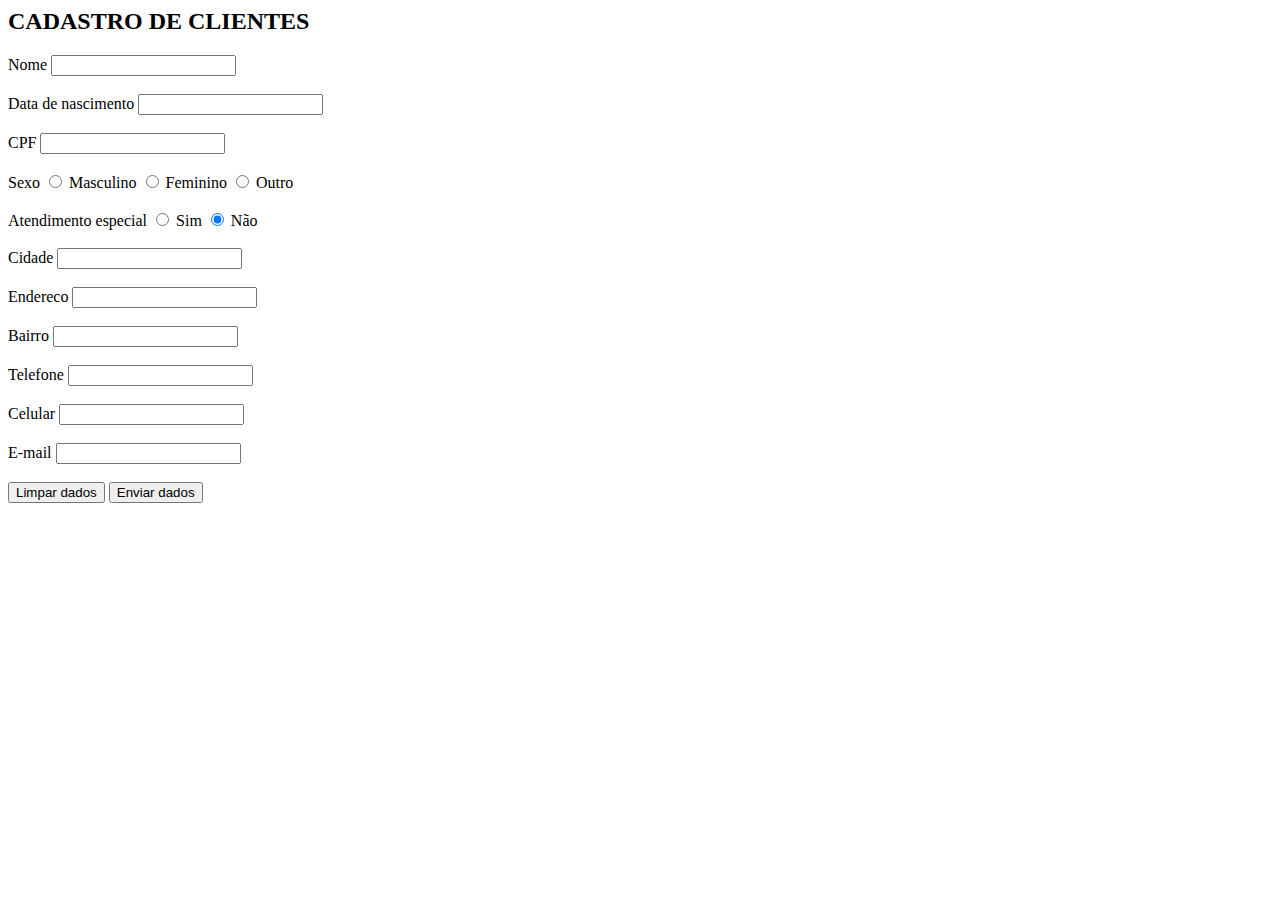
==== Projeto/view/cadastrarCliente.html @ 3e4cee47 "Inserção de cliente pronta" ====
<html>
	<head>
	<meta http-equiv="Content-Type" content="text/html; charset=utf-8">
	</head>

	<body>
	<form action="..\controller\C_cadastrocliente.php" method="POST">
	<h2>CADASTRO DE CLIENTES</h2>
		Nome <input type="text" name="nome"/> <br><br>
		Data de nascimento <input type="text" name="datanascimento" /> <br><br>
		CPF <input type="text" name="cpf" /> <br><br>


		Sexo <input type="radio" name="sexo" value="Masculino"/> Masculino
		<input type="radio" name="sexo" value="Feminino"/> Feminino 
		<input type="radio" name="sexo" value="Feminino"/> Outro <br><br>

		


		Atendimento especial <input type="radio" name="atendimentoespecial" value="Sim"/> Sim
		<input type="radio" name="atendimentoespecial" value="Nao" checked/> Não <br><br>


		Cidade <input type="text" name="cidade"/> <br><br>
		Endereco <input type="text" name="endereco" /> <br><br>
		Bairro <input type="text" name="bairro" /> <br><br>
		Telefone <input type="number" name="telefone" /> <br><br>
		Celular <input type="number" name="celular" /> <br><br>
		E-mail <input type="text" name="email" /> <br><br>
		<input type="reset" name="reset" value="Limpar dados"/>
		<input type="submit" name="enviar" value="Enviar dados"/>




		<!--
		Nome: <input type="text" name="nome"><br>
		Data de Nascimento: <input type="text" name="nascimento"><br>
		Salário: <input type="text" name="salario"><br>
		<input type="submit" value="Salvar">
		<input type="reset" value="Limpar">
		-->

		
	</form>
	</body
</html>
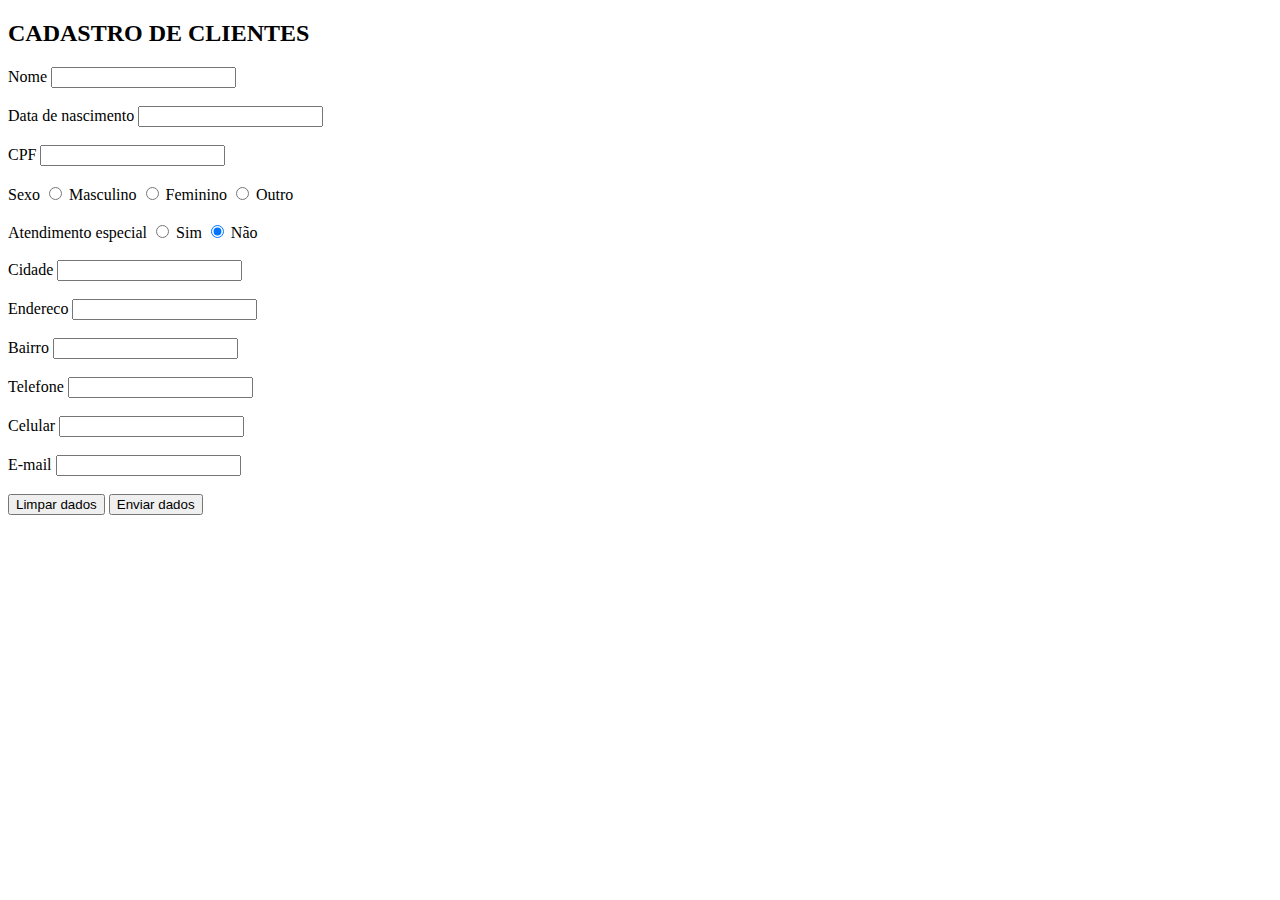
==== commit 3b1a3b26: "deletando, cadastrando e visualizando" ====
--- a/Projeto/view/cadastrarCliente.html
+++ b/Projeto/view/cadastrarCliente.html
@@ -1,4 +1,4 @@
-
+<!DOCTYPE html>
 <html>
 	<head>
 	<meta http-equiv="Content-Type" content="text/html; charset=utf-8">
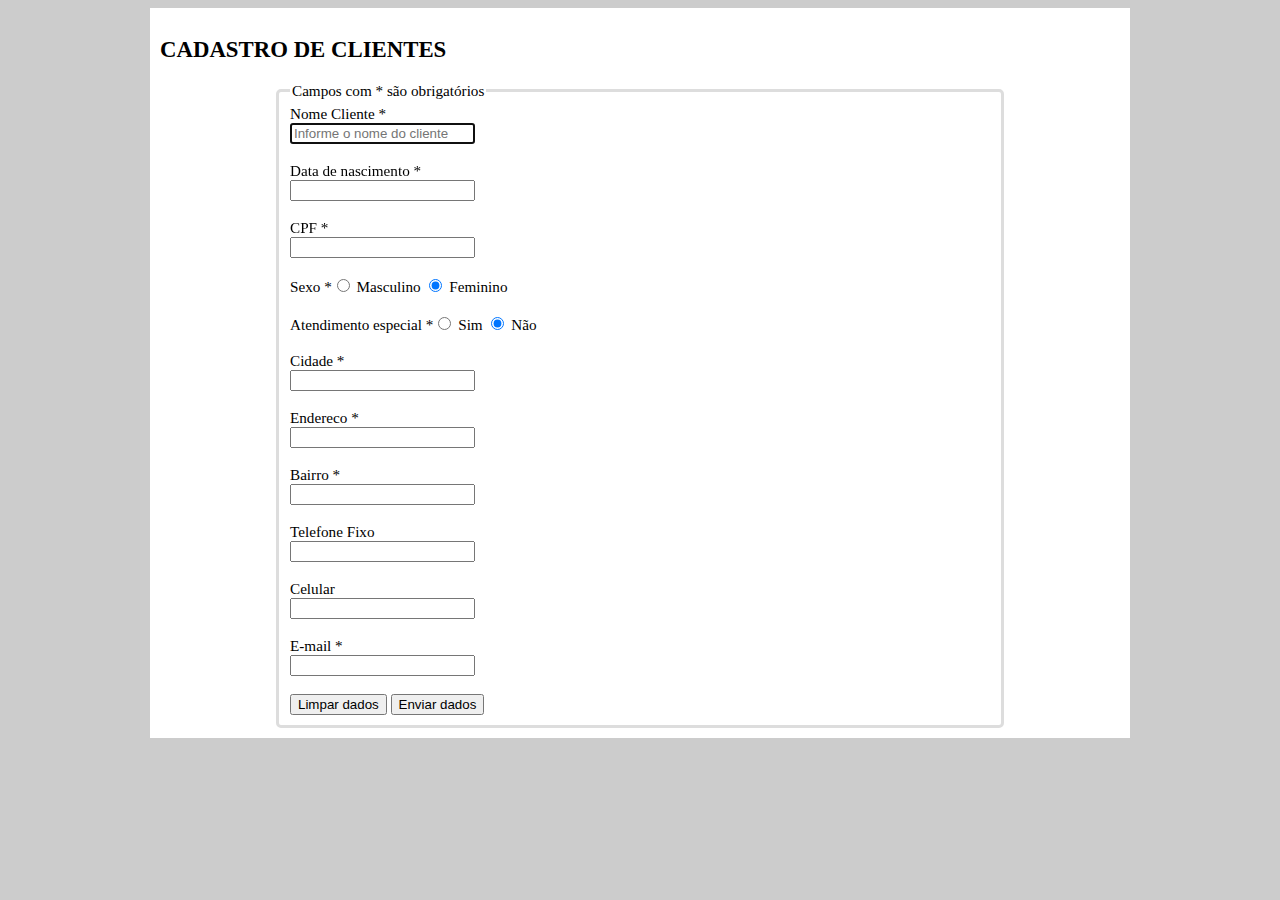
==== commit 72cecef3: "att" ====
--- a/Projeto/view/cadastrarCliente.html
+++ b/Projeto/view/cadastrarCliente.html
@@ -1,49 +1,41 @@
 <!DOCTYPE html>
-<html>
-	<head>
-	<meta http-equiv="Content-Type" content="text/html; charset=utf-8">
-	</head>
-
-	<body>
-	<form action="..\controller\C_cadastrocliente.php" method="POST">
-	<h2>CADASTRO DE CLIENTES</h2>
-		Nome <input type="text" name="nome"/> <br><br>
-		Data de nascimento <input type="text" name="datanascimento" /> <br><br>
-		CPF <input type="text" name="cpf" /> <br><br>
+    <html lang="pt-br">
+        <head>
+            <meta charset="utf-8">
+            <title>Cadastro Clientes</title>
+            <meta name="author" content="Felipe Ferreira/Héuller Soares">
+            <meta name="description" content="Cadastro Clientes">
+            <link rel="stylesheet" href="../css/estilo.css">
+        </head>
+        <body>
+            <section>
+            <form action="..\controller\C_cadastrocliente.php" method="POST">
+                <h2>CADASTRO DE CLIENTES</h2>
+                <fieldset>
+                    <legend>Campos com * são obrigatórios</legend>
+                    Nome Cliente *<br> <input type="text" name="nome" placeholder="Informe o nome do cliente" autofocus required> <br><br>
+                    Data de nascimento * <br> <input type="text" name="datanascimento" required> <br><br>
+                    CPF * <br> <input  type="text" name="cpf" required> <br><br>
 
 
-		Sexo <input type="radio" name="sexo" value="Masculino"/> Masculino
-		<input type="radio" name="sexo" value="Feminino"/> Feminino 
-		<input type="radio" name="sexo" value="Feminino"/> Outro <br><br>
+                    Sexo *<input type="radio" name="sexo" value="Masculino"> Masculino
+                    <input type="radio" name="sexo" value="Feminino" checked> Feminino <br><br>
 
-		
+                    Atendimento especial *<input type="radio" name="atendimentoespecial" value="Sim"/> Sim
+                    <input type="radio" name="atendimentoespecial" value="Não" checked> Não <br><br>
 
 
-		Atendimento especial <input type="radio" name="atendimentoespecial" value="Sim"/> Sim
-		<input type="radio" name="atendimentoespecial" value="Nao" checked/> Não <br><br>
+                    Cidade *<br> <input type="text" name="cidade"required> <br><br>
+                    Endereco *<br> <input type="text" name="endereco" required> <br><br>
+                    Bairro *<br> <input type="text" name="bairro" required> <br><br>
+                    Telefone Fixo <br> <input type="number" name="telefone" > <br><br>
+                    Celular <br> <input type="number" name="celular" > <br><br>
+                    E-mail * <br> <input type="text" name="email" required> <br><br>
+                    <input type="reset" name="reset" value="Limpar dados"/>
+                    <input type="submit" name="enviar" value="Enviar dados"/>
 
-
-		Cidade <input type="text" name="cidade"/> <br><br>
-		Endereco <input type="text" name="endereco" /> <br><br>
-		Bairro <input type="text" name="bairro" /> <br><br>
-		Telefone <input type="number" name="telefone" /> <br><br>
-		Celular <input type="number" name="celular" /> <br><br>
-		E-mail <input type="text" name="email" /> <br><br>
-		<input type="reset" name="reset" value="Limpar dados"/>
-		<input type="submit" name="enviar" value="Enviar dados"/>
-
-
-
-
-		<!--
-		Nome: <input type="text" name="nome"><br>
-		Data de Nascimento: <input type="text" name="nascimento"><br>
-		Salário: <input type="text" name="salario"><br>
-		<input type="submit" value="Salvar">
-		<input type="reset" value="Limpar">
-		-->
-
-		
-	</form>
-	</body
+                </fieldset>
+            </form>
+            </section>
+    </body>
 </html>
--- a/Projeto/css/estilo.css
+++ b/Projeto/css/estilo.css
@@ -0,0 +1,31 @@
+body {
+  background-color: #ccc;
+  font-family: Verdana;
+  font-size: 95%;
+}
+
+section {
+  width: 960px;
+  margin: auto;
+  background-color: #fff;
+  padding: 10px;
+}
+
+fieldset {
+  width: 700px;
+  margin: auto;
+  border: 3px solid #ddd;
+  border-radius: 5px;
+}
+
+.campos {
+  width: 250px;
+  height: 30px;
+  border: 1px solid #ddd;
+  border-radius: 3px;
+  margin-top: 5px;
+}
+textarea {
+  width: 250px;
+  height: 100px;
+}
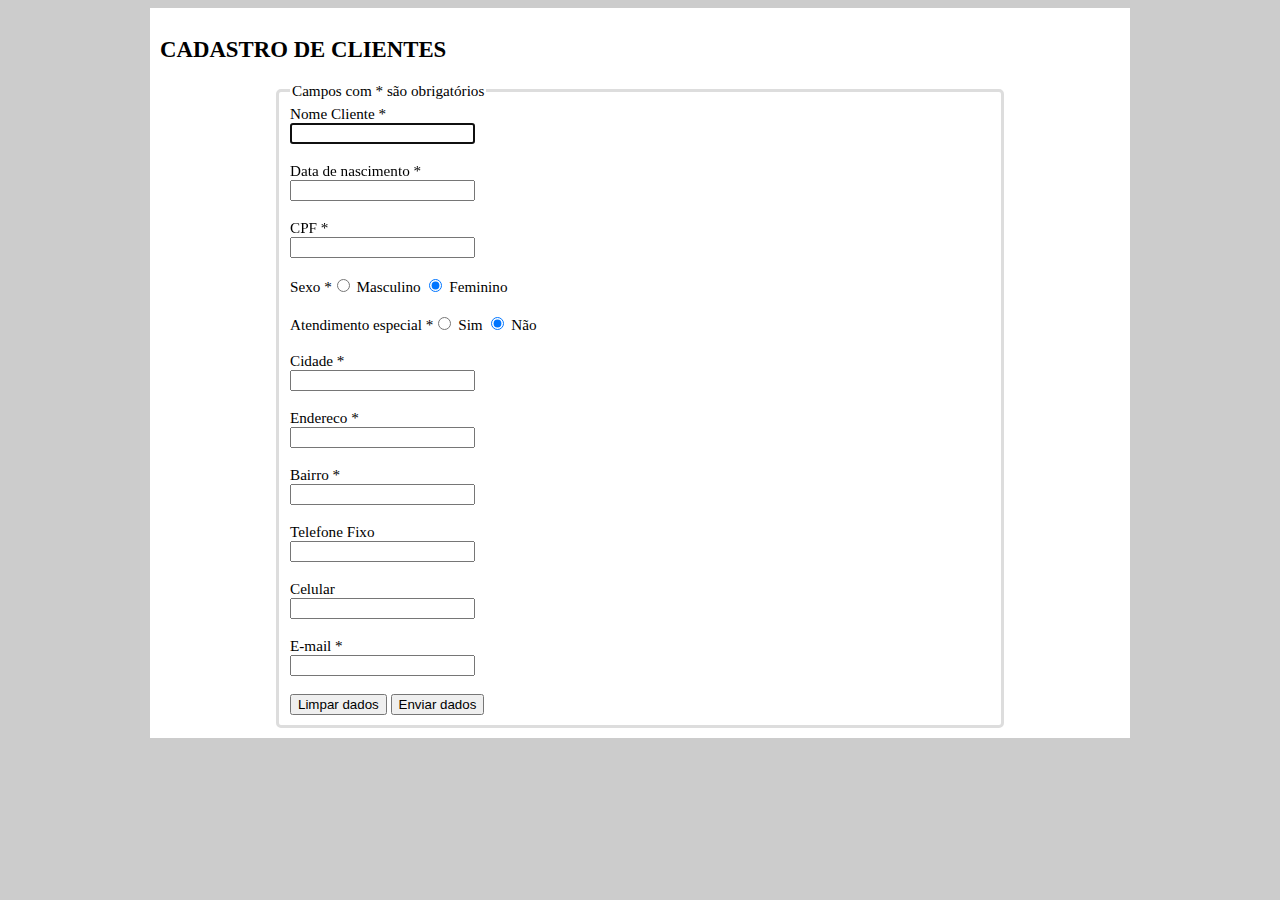
==== commit 4364a040: "modificacoes no dia anterior" ====
--- a/Projeto/view/cadastrarCliente.html
+++ b/Projeto/view/cadastrarCliente.html
@@ -13,7 +13,7 @@
                 <h2>CADASTRO DE CLIENTES</h2>
                 <fieldset>
                     <legend>Campos com * são obrigatórios</legend>
-                    Nome Cliente *<br> <input type="text" name="nome" placeholder="Informe o nome do cliente" autofocus required> <br><br>
+                    Nome Cliente *<br> <input type="text" name="nome" autofocus required> <br><br>
                     Data de nascimento * <br> <input type="text" name="datanascimento" required> <br><br>
                     CPF * <br> <input  type="text" name="cpf" required> <br><br>
 
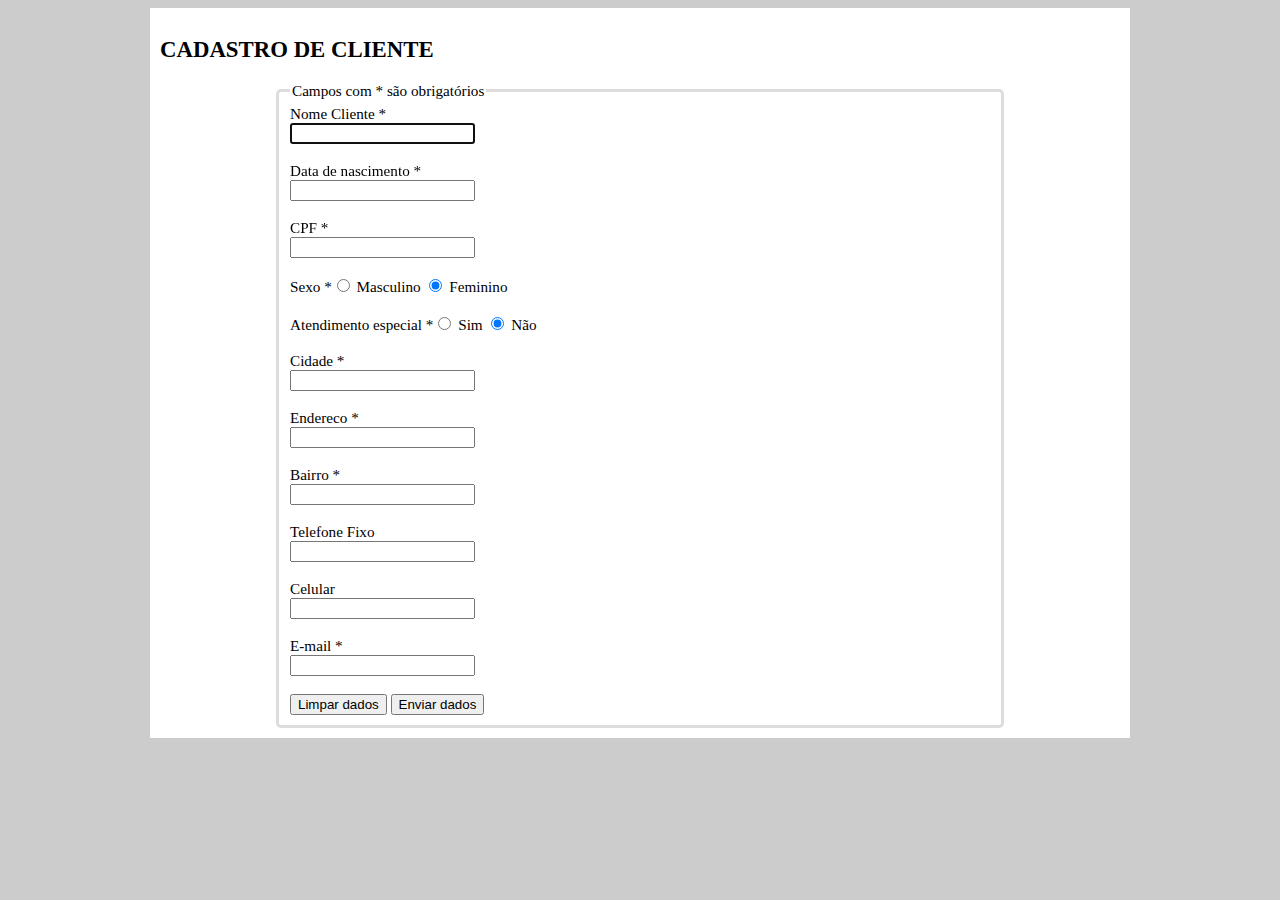
==== commit 75c8e86a: "ultimas modificacoes" ====
--- a/Projeto/view/cadastrarCliente.html
+++ b/Projeto/view/cadastrarCliente.html
@@ -2,15 +2,14 @@
     <html lang="pt-br">
         <head>
             <meta charset="utf-8">
-            <title>Cadastro Clientes</title>
+            <title>Cadastro de cliente</title>
             <meta name="author" content="Felipe Ferreira/Héuller Soares">
-            <meta name="description" content="Cadastro Clientes">
             <link rel="stylesheet" href="../css/estilo.css">
         </head>
         <body>
             <section>
             <form action="..\controller\C_cadastrocliente.php" method="POST">
-                <h2>CADASTRO DE CLIENTES</h2>
+                <h2>CADASTRO DE CLIENTE</h2>
                 <fieldset>
                     <legend>Campos com * são obrigatórios</legend>
                     Nome Cliente *<br> <input type="text" name="nome" autofocus required> <br><br>
